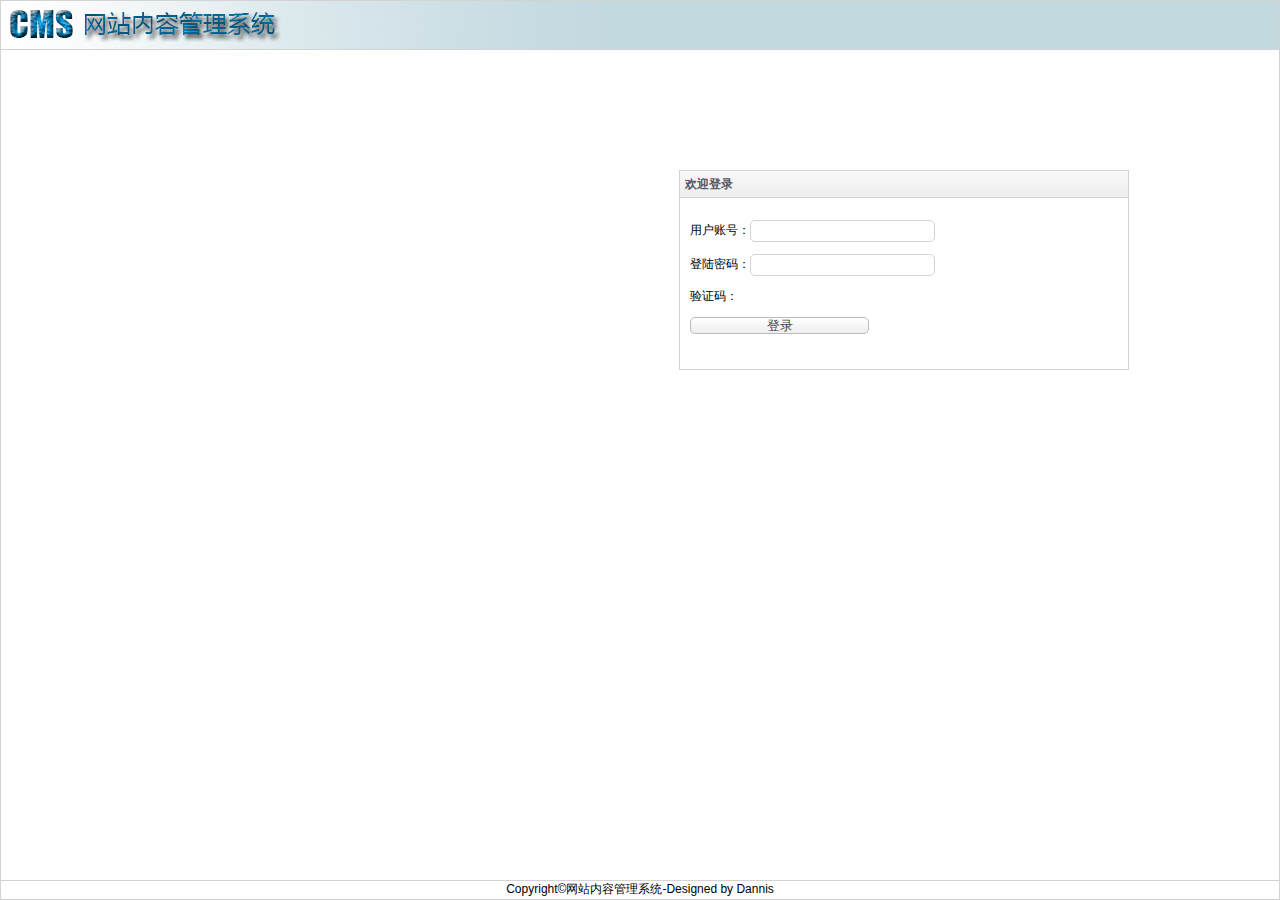
==== cms-web/web/login.html @ 66b9878b "提交代码" ====
<!DOCTYPE html>
<html>
<head>
    <title>登陆内容管理系统</title>
    <meta http-equiv="Content-Type" content="text/html; charset=UTF-8">
    <link id="easyuiTheme" rel="stylesheet" type="text/css" href="static/easyui/themes/gray/easyui.css">
    <link rel="stylesheet" type="text/css" href="static/easyui/themes/icon.css">
    <link rel="stylesheet" type="text/css" href="static/easyui/themes/color.css">
    <link rel="stylesheet" type="text/css" href="static/css/default.css">
    <link href="static/images/user_male_2.png" rel="shortcut icon">
    <script type="text/javascript" src="static/easyui/jquery.min.js"></script>
    <script type="text/javascript" src="static/easyui/jquery.easyui.min.js"></script>
    <script type="text/javascript" src="static/easyui/locale/easyui-lang-zh_CN.js"></script>
    <script type="text/javascript" src="static/js/jquery.cookie.js"></script>
    <script type="text/javascript" src="static/js/login.js"></script>
</head>
<body class="easyui-layout" scroll="no">
<noscript>
    <div style="position: absolute; z-index: 100000; height: 2046px; top: 0; left: 0;
            width: 100%; background: white; text-align: center;">
        <img src="static/images/noscript.gif" alt='抱歉，请开启脚本支持！'/>
    </div>
</noscript>

<div data-options="region:'north'" style="height:50px" class="header">
    <div class="logo"></div>
</div>

<div data-options="region:'center'">
    <div class="easyui-layout" data-options="fit:true">
        <div data-options="region:'center',border:false"></div>
        <div data-options="region:'east',border:false" style="width:600px;padding-top: 20%;">
            <div class="easyui-panel" title="欢迎登录"
                 style="width:450px;height:200px;margin: 0 auto;padding:10px;">
                <p>用户账号：<input name="username" class="easyui-textbox"></p>
                <p>登陆密码：<input name="password" class="easyui-textbox" type="password"></p>
                <p>验证码：</p>
                <p><input class="easyui-linkbutton" value="登录"></p>
            </div>
        </div>
    </div>
</div>

<div data-options="region:'south'" style="height:20px;">
    <div style="text-align: center;font-size:12px;font-family:arial,serif">
        Copyright&copy;网站内容管理系统-Designed by Dannis
    </div>
</div>
</body>
</html>
---- cms-web/web/static/easyui/themes/gray/easyui.css ----
.panel {
  overflow: hidden;
  text-align: left;
  margin: 0;
  border: 0;
  -moz-border-radius: 0 0 0 0;
  -webkit-border-radius: 0 0 0 0;
  border-radius: 0 0 0 0;
}
.panel-header,
.panel-body {
  border-width: 1px;
  border-style: solid;
}
.panel-header {
  padding: 5px;
  position: relative;
}
.panel-title {
  background: url('images/blank.gif') no-repeat;
}
.panel-header-noborder {
  border-width: 0 0 1px 0;
}
.panel-body {
  overflow: auto;
  border-top-width: 0;
  padding: 0;
}
.panel-body-noheader {
  border-top-width: 1px;
}
.panel-body-noborder {
  border-width: 0px;
}
.panel-body-nobottom {
  border-bottom-width: 0;
}
.panel-with-icon {
  padding-left: 18px;
}
.panel-icon,
.panel-tool {
  position: absolute;
  top: 50%;
  margin-top: -8px;
  height: 16px;
  overflow: hidden;
}
.panel-icon {
  left: 5px;
  width: 16px;
}
.panel-tool {
  right: 5px;
  width: auto;
}
.panel-tool a {
  display: inline-block;
  width: 16px;
  height: 16px;
  opacity: 0.6;
  filter: alpha(opacity=60);
  margin: 0 0 0 2px;
  vertical-align: top;
}
.panel-tool a:hover {
  opacity: 1;
  filter: alpha(opacity=100);
  background-color: #e2e2e2;
  -moz-border-radius: 3px 3px 3px 3px;
  -webkit-border-radius: 3px 3px 3px 3px;
  border-radius: 3px 3px 3px 3px;
}
.panel-loading {
  padding: 11px 0px 10px 30px;
}
.panel-noscroll {
  overflow: hidden;
}
.panel-fit,
.panel-fit body {
  height: 100%;
  margin: 0;
  padding: 0;
  border: 0;
  overflow: hidden;
}
.panel-loading {
  background: url('images/loading.gif') no-repeat 10px 10px;
}
.panel-tool-close {
  background: url('images/panel_tools.png') no-repeat -16px 0px;
}
.panel-tool-min {
  background: url('images/panel_tools.png') no-repeat 0px 0px;
}
.panel-tool-max {
  background: url('images/panel_tools.png') no-repeat 0px -16px;
}
.panel-tool-restore {
  background: url('images/panel_tools.png') no-repeat -16px -16px;
}
.panel-tool-collapse {
  background: url('images/panel_tools.png') no-repeat -32px 0;
}
.panel-tool-expand {
  background: url('images/panel_tools.png') no-repeat -32px -16px;
}
.panel-header,
.panel-body {
  border-color: #D3D3D3;
}
.panel-header {
  background-color: #f3f3f3;
  background: -webkit-linear-gradient(top,#F8F8F8 0,#eeeeee 100%);
  background: -moz-linear-gradient(top,#F8F8F8 0,#eeeeee 100%);
  background: -o-linear-gradient(top,#F8F8F8 0,#eeeeee 100%);
  background: linear-gradient(to bottom,#F8F8F8 0,#eeeeee 100%);
  background-repeat: repeat-x;
  filter: progid:DXImageTransform.Microsoft.gradient(startColorstr=#F8F8F8,endColorstr=#eeeeee,GradientType=0);
}
.panel-body {
  background-color: #ffffff;
  color: #000000;
  font-size: 12px;
}
.panel-title {
  font-size: 12px;
  font-weight: bold;
  color: #575765;
  height: 16px;
  line-height: 16px;
}
.panel-footer {
  border: 1px solid #D3D3D3;
  overflow: hidden;
  background: #fafafa;
}
.panel-footer-noborder {
  border-width: 1px 0 0 0;
}
.accordion {
  overflow: hidden;
  border-width: 1px;
  border-style: solid;
}
.accordion .accordion-header {
  border-width: 0 0 1px;
  cursor: pointer;
}
.accordion .accordion-body {
  border-width: 0 0 1px;
}
.accordion-noborder {
  border-width: 0;
}
.accordion-noborder .accordion-header {
  border-width: 0 0 1px;
}
.accordion-noborder .accordion-body {
  border-width: 0 0 1px;
}
.accordion-collapse {
  background: url('images/accordion_arrows.png') no-repeat 0 0;
}
.accordion-expand {
  background: url('images/accordion_arrows.png') no-repeat -16px 0;
}
.accordion {
  background: #ffffff;
  border-color: #D3D3D3;
}
.accordion .accordion-header {
  background: #f3f3f3;
  filter: none;
}
.accordion .accordion-header-selected {
  background: #0092DC;
}
.accordion .accordion-header-selected .panel-title {
  color: #fff;
}
.window {
  overflow: hidden;
  padding: 5px;
  border-width: 1px;
  border-style: solid;
}
.window .window-header {
  background: transparent;
  padding: 0px 0px 6px 0px;
}
.window .window-body {
  border-width: 1px;
  border-style: solid;
  border-top-width: 0px;
}
.window .window-body-noheader {
  border-top-width: 1px;
}
.window .panel-body-nobottom {
  border-bottom-width: 0;
}
.window .window-header .panel-icon,
.window .window-header .panel-tool {
  top: 50%;
  margin-top: -11px;
}
.window .window-header .panel-icon {
  left: 1px;
}
.window .window-header .panel-tool {
  right: 1px;
}
.window .window-header .panel-with-icon {
  padding-left: 18px;
}
.window-proxy {
  position: absolute;
  overflow: hidden;
}
.window-proxy-mask {
  position: absolute;
  filter: alpha(opacity=5);
  opacity: 0.05;
}
.window-mask {
  position: absolute;
  left: 0;
  top: 0;
  width: 100%;
  height: 100%;
  filter: alpha(opacity=40);
  opacity: 0.40;
  font-size: 1px;
  overflow: hidden;
}
.window,
.window-shadow {
  position: absolute;
  -moz-border-radius: 5px 5px 5px 5px;
  -webkit-border-radius: 5px 5px 5px 5px;
  border-radius: 5px 5px 5px 5px;
}
.window-shadow {
  background: #ccc;
  -moz-box-shadow: 2px 2px 3px #cccccc;
  -webkit-box-shadow: 2px 2px 3px #cccccc;
  box-shadow: 2px 2px 3px #cccccc;
  filter: progid:DXImageTransform.Microsoft.Blur(pixelRadius=2,MakeShadow=false,ShadowOpacity=0.2);
}
.window,
.window .window-body {
  border-color: #D3D3D3;
}
.window {
  background-color: #f3f3f3;
  background: -webkit-linear-gradient(top,#F8F8F8 0,#eeeeee 20%);
  background: -moz-linear-gradient(top,#F8F8F8 0,#eeeeee 20%);
  background: -o-linear-gradient(top,#F8F8F8 0,#eeeeee 20%);
  background: linear-gradient(to bottom,#F8F8F8 0,#eeeeee 20%);
  background-repeat: repeat-x;
  filter: progid:DXImageTransform.Microsoft.gradient(startColorstr=#F8F8F8,endColorstr=#eeeeee,GradientType=0);
}
.window-proxy {
  border: 1px dashed #D3D3D3;
}
.window-proxy-mask,
.window-mask {
  background: #ccc;
}
.window .panel-footer {
  border: 1px solid #D3D3D3;
  position: relative;
  top: -1px;
}
.dialog-content {
  overflow: auto;
}
.dialog-toolbar {
  padding: 2px 5px;
}
.dialog-tool-separator {
  float: left;
  height: 24px;
  border-left: 1px solid #ccc;
  border-right: 1px solid #fff;
  margin: 2px 1px;
}
.dialog-button {
  padding: 5px;
  text-align: right;
}
.dialog-button .l-btn {
  margin-left: 5px;
}
.dialog-toolbar,
.dialog-button {
  background: #fafafa;
  border-width: 1px;
  border-style: solid;
}
.dialog-toolbar {
  border-color: #D3D3D3 #D3D3D3 #ddd #D3D3D3;
}
.dialog-button {
  border-color: #ddd #D3D3D3 #D3D3D3 #D3D3D3;
}
.l-btn {
  text-decoration: none;
  display: inline-block;
  overflow: hidden;
  margin: 0;
  padding: 0;
  cursor: pointer;
  outline: none;
  text-align: center;
  vertical-align: middle;
  line-height: normal;
}
.l-btn-plain {
  border-width: 0;
  padding: 1px;
}
.l-btn-left {
  display: inline-block;
  position: relative;
  overflow: hidden;
  margin: 0;
  padding: 0;
  vertical-align: top;
}
.l-btn-text {
  display: inline-block;
  vertical-align: top;
  width: auto;
  line-height: 24px;
  font-size: 12px;
  padding: 0;
  margin: 0 4px;
}
.l-btn-icon {
  display: inline-block;
  width: 16px;
  height: 16px;
  line-height: 16px;
  position: absolute;
  top: 50%;
  margin-top: -8px;
  font-size: 1px;
}
.l-btn span span .l-btn-empty {
  display: inline-block;
  margin: 0;
  width: 16px;
  height: 24px;
  font-size: 1px;
  vertical-align: top;
}
.l-btn span .l-btn-icon-left {
  padding: 0 0 0 20px;
  background-position: left center;
}
.l-btn span .l-btn-icon-right {
  padding: 0 20px 0 0;
  background-position: right center;
}
.l-btn-icon-left .l-btn-text {
  margin: 0 4px 0 24px;
}
.l-btn-icon-left .l-btn-icon {
  left: 4px;
}
.l-btn-icon-right .l-btn-text {
  margin: 0 24px 0 4px;
}
.l-btn-icon-right .l-btn-icon {
  right: 4px;
}
.l-btn-icon-top .l-btn-text {
  margin: 20px 4px 0 4px;
}
.l-btn-icon-top .l-btn-icon {
  top: 4px;
  left: 50%;
  margin: 0 0 0 -8px;
}
.l-btn-icon-bottom .l-btn-text {
  margin: 0 4px 20px 4px;
}
.l-btn-icon-bottom .l-btn-icon {
  top: auto;
  bottom: 4px;
  left: 50%;
  margin: 0 0 0 -8px;
}
.l-btn-left .l-btn-empty {
  margin: 0 4px;
  width: 16px;
}
.l-btn-plain:hover {
  padding: 0;
}
.l-btn-focus {
  outline: #0000FF dotted thin;
}
.l-btn-large .l-btn-text {
  line-height: 40px;
}
.l-btn-large .l-btn-icon {
  width: 32px;
  height: 32px;
  line-height: 32px;
  margin-top: -16px;
}
.l-btn-large .l-btn-icon-left .l-btn-text {
  margin-left: 40px;
}
.l-btn-large .l-btn-icon-right .l-btn-text {
  margin-right: 40px;
}
.l-btn-large .l-btn-icon-top .l-btn-text {
  margin-top: 36px;
  line-height: 24px;
  min-width: 32px;
}
.l-btn-large .l-btn-icon-top .l-btn-icon {
  margin: 0 0 0 -16px;
}
.l-btn-large .l-btn-icon-bottom .l-btn-text {
  margin-bottom: 36px;
  line-height: 24px;
  min-width: 32px;
}
.l-btn-large .l-btn-icon-bottom .l-btn-icon {
  margin: 0 0 0 -16px;
}
.l-btn-large .l-btn-left .l-btn-empty {
  margin: 0 4px;
  width: 32px;
}
.l-btn {
  color: #444;
  background: #fafafa;
  background-repeat: repeat-x;
  border: 1px solid #bbb;
  background: -webkit-linear-gradient(top,#ffffff 0,#eeeeee 100%);
  background: -moz-linear-gradient(top,#ffffff 0,#eeeeee 100%);
  background: -o-linear-gradient(top,#ffffff 0,#eeeeee 100%);
  background: linear-gradient(to bottom,#ffffff 0,#eeeeee 100%);
  background-repeat: repeat-x;
  filter: progid:DXImageTransform.Microsoft.gradient(startColorstr=#ffffff,endColorstr=#eeeeee,GradientType=0);
  -moz-border-radius: 5px 5px 5px 5px;
  -webkit-border-radius: 5px 5px 5px 5px;
  border-radius: 5px 5px 5px 5px;
}
.l-btn:hover {
  background: #e2e2e2;
  color: #000000;
  border: 1px solid #ccc;
  filter: none;
}
.l-btn-plain {
  background: transparent;
  border-width: 0;
  filter: none;
}
.l-btn-outline {
  border-width: 1px;
  border-color: #ccc;
  padding: 0;
}
.l-btn-plain:hover {
  background: #e2e2e2;
  color: #000000;
  border: 1px solid #ccc;
  -moz-border-radius: 5px 5px 5px 5px;
  -webkit-border-radius: 5px 5px 5px 5px;
  border-radius: 5px 5px 5px 5px;
}
.l-btn-disabled,
.l-btn-disabled:hover {
  opacity: 0.5;
  cursor: default;
  background: #fafafa;
  color: #444;
  background: -webkit-linear-gradient(top,#ffffff 0,#eeeeee 100%);
  background: -moz-linear-gradient(top,#ffffff 0,#eeeeee 100%);
  background: -o-linear-gradient(top,#ffffff 0,#eeeeee 100%);
  background: linear-gradient(to bottom,#ffffff 0,#eeeeee 100%);
  background-repeat: repeat-x;
  filter: progid:DXImageTransform.Microsoft.gradient(startColorstr=#ffffff,endColorstr=#eeeeee,GradientType=0);
}
.l-btn-disabled .l-btn-text,
.l-btn-disabled .l-btn-icon {
  filter: alpha(opacity=50);
}
.l-btn-plain-disabled,
.l-btn-plain-disabled:hover {
  background: transparent;
  filter: alpha(opacity=50);
}
.l-btn-selected,
.l-btn-selected:hover {
  background: #ddd;
  filter: none;
}
.l-btn-plain-selected,
.l-btn-plain-selected:hover {
  background: #ddd;
}
.textbox {
  position: relative;
  border: 1px solid #D3D3D3;
  background-color: #fff;
  vertical-align: middle;
  display: inline-block;
  overflow: hidden;
  white-space: nowrap;
  margin: 0;
  padding: 0;
  -moz-border-radius: 5px 5px 5px 5px;
  -webkit-border-radius: 5px 5px 5px 5px;
  border-radius: 5px 5px 5px 5px;
}
.textbox .textbox-text {
  font-size: 12px;
  border: 0;
  margin: 0;
  padding: 4px;
  white-space: normal;
  vertical-align: top;
  outline-style: none;
  resize: none;
  -moz-border-radius: 5px 5px 5px 5px;
  -webkit-border-radius: 5px 5px 5px 5px;
  border-radius: 5px 5px 5px 5px;
}
.textbox .textbox-prompt {
  font-size: 12px;
  color: #aaa;
}
.textbox .textbox-button,
.textbox .textbox-button:hover {
  position: absolute;
  top: 0;
  padding: 0;
  vertical-align: top;
  -moz-border-radius: 0 0 0 0;
  -webkit-border-radius: 0 0 0 0;
  border-radius: 0 0 0 0;
}
.textbox-button-right,
.textbox-button-right:hover {
  border-width: 0 0 0 1px;
}
.textbox-button-left,
.textbox-button-left:hover {
  border-width: 0 1px 0 0;
}
.textbox-addon {
  position: absolute;
  top: 0;
}
.textbox-icon {
  display: inline-block;
  width: 18px;
  height: 20px;
  overflow: hidden;
  vertical-align: top;
  background-position: center center;
  cursor: pointer;
  opacity: 0.6;
  filter: alpha(opacity=60);
  text-decoration: none;
  outline-style: none;
}
.textbox-icon-disabled,
.textbox-icon-readonly {
  cursor: default;
}
.textbox-icon:hover {
  opacity: 1.0;
  filter: alpha(opacity=100);
}
.textbox-icon-disabled:hover {
  opacity: 0.6;
  filter: alpha(opacity=60);
}
.textbox-focused {
  -moz-box-shadow: 0 0 3px 0 #D3D3D3;
  -webkit-box-shadow: 0 0 3px 0 #D3D3D3;
  box-shadow: 0 0 3px 0 #D3D3D3;
}
.textbox-invalid {
  border-color: #ffa8a8;
  background-color: #fff3f3;
}
.filebox .textbox-value {
  vertical-align: top;
  position: absolute;
  top: 0;
  left: -5000px;
}
.filebox-label {
  display: inline-block;
  position: absolute;
  width: 100%;
  height: 100%;
  cursor: pointer;
  left: 0;
  top: 0;
  z-index: 10;
}
.l-btn-disabled .filebox-label {
  cursor: default;
}
.combo {
  display: inline-block;
  white-space: nowrap;
  margin: 0;
  padding: 0;
  border-width: 1px;
  border-style: solid;
  overflow: hidden;
  vertical-align: middle;
}
.combo .combo-text {
  font-size: 12px;
  border: 0px;
  margin: 0;
  padding: 0px 2px;
  vertical-align: baseline;
}
.combo-arrow {
  width: 18px;
  height: 20px;
  overflow: hidden;
  display: inline-block;
  vertical-align: top;
  cursor: pointer;
  opacity: 0.6;
  filter: alpha(opacity=60);
}
.combo-arrow-hover {
  opacity: 1.0;
  filter: alpha(opacity=100);
}
.combo-panel {
  overflow: auto;
}
.combo-arrow {
  background: url('images/combo_arrow.png') no-repeat center center;
}
.combo-panel {
  background-color: #ffffff;
}
.combo {
  border-color: #D3D3D3;
  background-color: #fff;
}
.combo-arrow {
  background-color: #f3f3f3;
}
.combo-arrow-hover {
  background-color: #e2e2e2;
}
.combo-arrow:hover {
  background-color: #e2e2e2;
}
.combo .textbox-icon-disabled:hover {
  cursor: default;
}
.textbox-invalid {
  border-color: #ffa8a8;
  background-color: #fff3f3;
}
.combobox-item,
.combobox-group {
  font-size: 12px;
  padding: 3px;
  padding-right: 0px;
}
.combobox-item-disabled {
  opacity: 0.5;
  filter: alpha(opacity=50);
}
.combobox-gitem {
  padding-left: 10px;
}
.combobox-group {
  font-weight: bold;
}
.combobox-item-hover {
  background-color: #e2e2e2;
  color: #000000;
}
.combobox-item-selected {
  background-color: #0092DC;
  color: #fff;
}
.layout {
  position: relative;
  overflow: hidden;
  margin: 0;
  padding: 0;
  z-index: 0;
}
.layout-panel {
  position: absolute;
  overflow: hidden;
}
.layout-panel-east,
.layout-panel-west {
  z-index: 2;
}
.layout-panel-north,
.layout-panel-south {
  z-index: 3;
}
.layout-expand {
  position: absolute;
  padding: 0px;
  font-size: 1px;
  cursor: pointer;
  z-index: 1;
}
.layout-expand .panel-header,
.layout-expand .panel-body {
  background: transparent;
  filter: none;
  overflow: hidden;
}
.layout-expand .panel-header {
  border-bottom-width: 0px;
}
.layout-split-proxy-h,
.layout-split-proxy-v {
  position: absolute;
  font-size: 1px;
  display: none;
  z-index: 5;
}
.layout-split-proxy-h {
  width: 5px;
  cursor: e-resize;
}
.layout-split-proxy-v {
  height: 5px;
  cursor: n-resize;
}
.layout-mask {
  position: absolute;
  background: #fafafa;
  filter: alpha(opacity=10);
  opacity: 0.10;
  z-index: 4;
}
.layout-button-up {
  background: url('images/layout_arrows.png') no-repeat -16px -16px;
}
.layout-button-down {
  background: url('images/layout_arrows.png') no-repeat -16px 0;
}
.layout-button-left {
  background: url('images/layout_arrows.png') no-repeat 0 0;
}
.layout-button-right {
  background: url('images/layout_arrows.png') no-repeat 0 -16px;
}
.layout-split-proxy-h,
.layout-split-proxy-v {
  background-color: #bfbfbf;
}
.layout-split-north {
  border-bottom: 5px solid #efefef;
}
.layout-split-south {
  border-top: 5px solid #efefef;
}
.layout-split-east {
  border-left: 5px solid #efefef;
}
.layout-split-west {
  border-right: 5px solid #efefef;
}
.layout-expand {
  background-color: #f3f3f3;
}
.layout-expand-over {
  background-color: #f3f3f3;
}
.tabs-container {
  overflow: hidden;
}
.tabs-header {
  border-width: 1px;
  border-style: solid;
  border-bottom-width: 0;
  position: relative;
  padding: 0;
  padding-top: 2px;
  overflow: hidden;
}
.tabs-scroller-left,
.tabs-scroller-right {
  position: absolute;
  top: auto;
  bottom: 0;
  width: 18px;
  font-size: 1px;
  display: none;
  cursor: pointer;
  border-width: 1px;
  border-style: solid;
}
.tabs-scroller-left {
  left: 0;
}
.tabs-scroller-right {
  right: 0;
}
.tabs-tool {
  position: absolute;
  bottom: 0;
  padding: 1px;
  overflow: hidden;
  border-width: 1px;
  border-style: solid;
}
.tabs-header-plain .tabs-tool {
  padding: 0 1px;
}
.tabs-wrap {
  position: relative;
  left: 0;
  overflow: hidden;
  width: 100%;
  margin: 0;
  padding: 0;
}
.tabs-scrolling {
  margin-left: 18px;
  margin-right: 18px;
}
.tabs-disabled {
  opacity: 0.3;
  filter: alpha(opacity=30);
}
.tabs {
  list-style-type: none;
  height: 26px;
  margin: 0px;
  padding: 0px;
  padding-left: 4px;
  width: 50000px;
  border-style: solid;
  border-width: 0 0 1px 0;
}
.tabs li {
  float: left;
  display: inline-block;
  margin: 0 4px -1px 0;
  padding: 0;
  position: relative;
  border: 0;
}
.tabs li a.tabs-inner {
  display: inline-block;
  text-decoration: none;
  margin: 0;
  padding: 0 10px;
  height: 25px;
  line-height: 25px;
  text-align: center;
  white-space: nowrap;
  border-width: 1px;
  border-style: solid;
  -moz-border-radius: 5px 5px 0 0;
  -webkit-border-radius: 5px 5px 0 0;
  border-radius: 5px 5px 0 0;
}
.tabs li.tabs-selected a.tabs-inner {
  font-weight: bold;
  outline: none;
}
.tabs li.tabs-selected a:hover.tabs-inner {
  cursor: default;
  pointer: default;
}
.tabs li a.tabs-close,
.tabs-p-tool {
  position: absolute;
  font-size: 1px;
  display: block;
  height: 12px;
  padding: 0;
  top: 50%;
  margin-top: -6px;
  overflow: hidden;
}
.tabs li a.tabs-close {
  width: 12px;
  right: 5px;
  opacity: 0.6;
  filter: alpha(opacity=60);
}
.tabs-p-tool {
  right: 16px;
}
.tabs-p-tool a {
  display: inline-block;
  font-size: 1px;
  width: 12px;
  height: 12px;
  margin: 0;
  opacity: 0.6;
  filter: alpha(opacity=60);
}
.tabs li a:hover.tabs-close,
.tabs-p-tool a:hover {
  opacity: 1;
  filter: alpha(opacity=100);
  cursor: hand;
  cursor: pointer;
}
.tabs-with-icon {
  padding-left: 18px;
}
.tabs-icon {
  position: absolute;
  width: 16px;
  height: 16px;
  left: 10px;
  top: 50%;
  margin-top: -8px;
}
.tabs-title {
  font-size: 12px;
}
.tabs-closable {
  padding-right: 8px;
}
.tabs-panels {
  margin: 0px;
  padding: 0px;
  border-width: 1px;
  border-style: solid;
  border-top-width: 0;
  overflow: hidden;
}
.tabs-header-bottom {
  border-width: 0 1px 1px 1px;
  padding: 0 0 2px 0;
}
.tabs-header-bottom .tabs {
  border-width: 1px 0 0 0;
}
.tabs-header-bottom .tabs li {
  margin: -1px 4px 0 0;
}
.tabs-header-bottom .tabs li a.tabs-inner {
  -moz-border-radius: 0 0 5px 5px;
  -webkit-border-radius: 0 0 5px 5px;
  border-radius: 0 0 5px 5px;
}
.tabs-header-bottom .tabs-tool {
  top: 0;
}
.tabs-header-bottom .tabs-scroller-left,
.tabs-header-bottom .tabs-scroller-right {
  top: 0;
  bottom: auto;
}
.tabs-panels-top {
  border-width: 1px 1px 0 1px;
}
.tabs-header-left {
  float: left;
  border-width: 1px 0 1px 1px;
  padding: 0;
}
.tabs-header-right {
  float: right;
  border-width: 1px 1px 1px 0;
  padding: 0;
}
.tabs-header-left .tabs-wrap,
.tabs-header-right .tabs-wrap {
  height: 100%;
}
.tabs-header-left .tabs {
  height: 100%;
  padding: 4px 0 0 2px;
  border-width: 0 1px 0 0;
}
.tabs-header-right .tabs {
  height: 100%;
  padding: 4px 2px 0 0;
  border-width: 0 0 0 1px;
}
.tabs-header-left .tabs li,
.tabs-header-right .tabs li {
  display: block;
  width: 100%;
  position: relative;
}
.tabs-header-left .tabs li {
  left: auto;
  right: 0;
  margin: 0 -1px 4px 0;
  float: right;
}
.tabs-header-right .tabs li {
  left: 0;
  right: auto;
  margin: 0 0 4px -1px;
  float: left;
}
.tabs-justified li a.tabs-inner {
  padding-left: 0;
  padding-right: 0;
}
.tabs-header-left .tabs li a.tabs-inner {
  display: block;
  text-align: left;
  padding-left: 10px;
  padding-right: 10px;
  -moz-border-radius: 5px 0 0 5px;
  -webkit-border-radius: 5px 0 0 5px;
  border-radius: 5px 0 0 5px;
}
.tabs-header-right .tabs li a.tabs-inner {
  display: block;
  text-align: left;
  padding-left: 10px;
  padding-right: 10px;
  -moz-border-radius: 0 5px 5px 0;
  -webkit-border-radius: 0 5px 5px 0;
  border-radius: 0 5px 5px 0;
}
.tabs-panels-right {
  float: right;
  border-width: 1px 1px 1px 0;
}
.tabs-panels-left {
  float: left;
  border-width: 1px 0 1px 1px;
}
.tabs-header-noborder,
.tabs-panels-noborder {
  border: 0px;
}
.tabs-header-plain {
  border: 0px;
  background: transparent;
}
.tabs-pill {
  padding-bottom: 3px;
}
.tabs-header-bottom .tabs-pill {
  padding-top: 3px;
  padding-bottom: 0;
}
.tabs-header-left .tabs-pill {
  padding-right: 3px;
}
.tabs-header-right .tabs-pill {
  padding-left: 3px;
}
.tabs-header .tabs-pill li a.tabs-inner {
  -moz-border-radius: 5px 5px 5px 5px;
  -webkit-border-radius: 5px 5px 5px 5px;
  border-radius: 5px 5px 5px 5px;
}
.tabs-header-narrow,
.tabs-header-narrow .tabs-narrow {
  padding: 0;
}
.tabs-narrow li,
.tabs-header-bottom .tabs-narrow li {
  margin-left: 0;
  margin-right: -1px;
}
.tabs-narrow li.tabs-last,
.tabs-header-bottom .tabs-narrow li.tabs-last {
  margin-right: 0;
}
.tabs-header-left .tabs-narrow,
.tabs-header-right .tabs-narrow {
  padding-top: 0;
}
.tabs-header-left .tabs-narrow li {
  margin-bottom: -1px;
  margin-right: -1px;
}
.tabs-header-left .tabs-narrow li.tabs-last,
.tabs-header-right .tabs-narrow li.tabs-last {
  margin-bottom: 0;
}
.tabs-header-right .tabs-narrow li {
  margin-bottom: -1px;
  margin-left: -1px;
}
.tabs-scroller-left {
  background: #f3f3f3 url('images/tabs_icons.png') no-repeat 1px center;
}
.tabs-scroller-right {
  background: #f3f3f3 url('images/tabs_icons.png') no-repeat -15px center;
}
.tabs li a.tabs-close {
  background: url('images/tabs_icons.png') no-repeat -34px center;
}
.tabs li a.tabs-inner:hover {
  background: #e2e2e2;
  color: #000000;
  filter: none;
}
.tabs li.tabs-selected a.tabs-inner {
  background-color: #ffffff;
  color: #575765;
  background: -webkit-linear-gradient(top,#F8F8F8 0,#ffffff 100%);
  background: -moz-linear-gradient(top,#F8F8F8 0,#ffffff 100%);
  background: -o-linear-gradient(top,#F8F8F8 0,#ffffff 100%);
  background: linear-gradient(to bottom,#F8F8F8 0,#ffffff 100%);
  background-repeat: repeat-x;
  filter: progid:DXImageTransform.Microsoft.gradient(startColorstr=#F8F8F8,endColorstr=#ffffff,GradientType=0);
}
.tabs-header-bottom .tabs li.tabs-selected a.tabs-inner {
  background: -webkit-linear-gradient(top,#ffffff 0,#F8F8F8 100%);
  background: -moz-linear-gradient(top,#ffffff 0,#F8F8F8 100%);
  background: -o-linear-gradient(top,#ffffff 0,#F8F8F8 100%);
  background: linear-gradient(to bottom,#ffffff 0,#F8F8F8 100%);
  background-repeat: repeat-x;
  filter: progid:DXImageTransform.Microsoft.gradient(startColorstr=#ffffff,endColorstr=#F8F8F8,GradientType=0);
}
.tabs-header-left .tabs li.tabs-selected a.tabs-inner {
  background: -webkit-linear-gradient(left,#F8F8F8 0,#ffffff 100%);
  background: -moz-linear-gradient(left,#F8F8F8 0,#ffffff 100%);
  background: -o-linear-gradient(left,#F8F8F8 0,#ffffff 100%);
  background: linear-gradient(to right,#F8F8F8 0,#ffffff 100%);
  background-repeat: repeat-y;
  filter: progid:DXImageTransform.Microsoft.gradient(startColorstr=#F8F8F8,endColorstr=#ffffff,GradientType=1);
}
.tabs-header-right .tabs li.tabs-selected a.tabs-inner {
  background: -webkit-linear-gradient(left,#ffffff 0,#F8F8F8 100%);
  background: -moz-linear-gradient(left,#ffffff 0,#F8F8F8 100%);
  background: -o-linear-gradient(left,#ffffff 0,#F8F8F8 100%);
  background: linear-gradient(to right,#ffffff 0,#F8F8F8 100%);
  background-repeat: repeat-y;
  filter: progid:DXImageTransform.Microsoft.gradient(startColorstr=#ffffff,endColorstr=#F8F8F8,GradientType=1);
}
.tabs li a.tabs-inner {
  color: #575765;
  background-color: #f3f3f3;
  background: -webkit-linear-gradient(top,#F8F8F8 0,#eeeeee 100%);
  background: -moz-linear-gradient(top,#F8F8F8 0,#eeeeee 100%);
  background: -o-linear-gradient(top,#F8F8F8 0,#eeeeee 100%);
  background: linear-gradient(to bottom,#F8F8F8 0,#eeeeee 100%);
  background-repeat: repeat-x;
  filter: progid:DXImageTransform.Microsoft.gradient(startColorstr=#F8F8F8,endColorstr=#eeeeee,GradientType=0);
}
.tabs-header,
.tabs-tool {
  background-color: #f3f3f3;
}
.tabs-header-plain {
  background: transparent;
}
.tabs-header,
.tabs-scroller-left,
.tabs-scroller-right,
.tabs-tool,
.tabs,
.tabs-panels,
.tabs li a.tabs-inner,
.tabs li.tabs-selected a.tabs-inner,
.tabs-header-bottom .tabs li.tabs-selected a.tabs-inner,
.tabs-header-left .tabs li.tabs-selected a.tabs-inner,
.tabs-header-right .tabs li.tabs-selected a.tabs-inner {
  border-color: #D3D3D3;
}
.tabs-p-tool a:hover,
.tabs li a:hover.tabs-close,
.tabs-scroller-over {
  background-color: #e2e2e2;
}
.tabs li.tabs-selected a.tabs-inner {
  border-bottom: 1px solid #ffffff;
}
.tabs-header-bottom .tabs li.tabs-selected a.tabs-inner {
  border-top: 1px solid #ffffff;
}
.tabs-header-left .tabs li.tabs-selected a.tabs-inner {
  border-right: 1px solid #ffffff;
}
.tabs-header-right .tabs li.tabs-selected a.tabs-inner {
  border-left: 1px solid #ffffff;
}
.tabs-header .tabs-pill li.tabs-selected a.tabs-inner {
  background: #0092DC;
  color: #fff;
  filter: none;
  border-color: #D3D3D3;
}
.datagrid .panel-body {
  overflow: hidden;
  position: relative;
}
.datagrid-view {
  position: relative;
  overflow: hidden;
}
.datagrid-view1,
.datagrid-view2 {
  position: absolute;
  overflow: hidden;
  top: 0;
}
.datagrid-view1 {
  left: 0;
}
.datagrid-view2 {
  right: 0;
}
.datagrid-mask {
  position: absolute;
  left: 0;
  top: 0;
  width: 100%;
  height: 100%;
  opacity: 0.3;
  filter: alpha(opacity=30);
  display: none;
}
.datagrid-mask-msg {
  position: absolute;
  top: 50%;
  margin-top: -20px;
  padding: 10px 5px 10px 30px;
  width: auto;
  height: 16px;
  border-width: 2px;
  border-style: solid;
  display: none;
}
.datagrid-sort-icon {
  padding: 0;
}
.datagrid-toolbar {
  height: auto;
  padding: 1px 2px;
  border-width: 0 0 1px 0;
  border-style: solid;
}
.datagrid-btn-separator {
  float: left;
  height: 24px;
  border-left: 1px solid #ccc;
  border-right: 1px solid #fff;
  margin: 2px 1px;
}
.datagrid .datagrid-pager {
  display: block;
  margin: 0;
  border-width: 1px 0 0 0;
  border-style: solid;
}
.datagrid .datagrid-pager-top {
  border-width: 0 0 1px 0;
}
.datagrid-header {
  overflow: hidden;
  cursor: default;
  border-width: 0 0 1px 0;
  border-style: solid;
}
.datagrid-header-inner {
  float: left;
  width: 10000px;
}
.datagrid-header-row,
.datagrid-row {
  height: 25px;
}
.datagrid-header td,
.datagrid-body td,
.datagrid-footer td {
  border-width: 0 1px 1px 0;
  border-style: dotted;
  margin: 0;
  padding: 0;
}
.datagrid-cell,
.datagrid-cell-group,
.datagrid-header-rownumber,
.datagrid-cell-rownumber {
  margin: 0;
  padding: 0 4px;
  white-space: nowrap;
  word-wrap: normal;
  overflow: hidden;
  height: 18px;
  line-height: 18px;
  font-size: 12px;
}
.datagrid-header .datagrid-cell {
  height: auto;
}
.datagrid-header .datagrid-cell span {
  font-size: 12px;
}
.datagrid-cell-group {
  text-align: center;
}
.datagrid-header-rownumber,
.datagrid-cell-rownumber {
  width: 25px;
  text-align: center;
  margin: 0;
  padding: 0;
}
.datagrid-body {
  margin: 0;
  padding: 0;
  overflow: auto;
  zoom: 1;
}
.datagrid-view1 .datagrid-body-inner {
  padding-bottom: 20px;
}
.datagrid-view1 .datagrid-body {
  overflow: hidden;
}
.datagrid-footer {
  overflow: hidden;
}
.datagrid-footer-inner {
  border-width: 1px 0 0 0;
  border-style: solid;
  width: 10000px;
  float: left;
}
.datagrid-row-editing .datagrid-cell {
  height: auto;
}
.datagrid-header-check,
.datagrid-cell-check {
  padding: 0;
  width: 27px;
  height: 18px;
  font-size: 1px;
  text-align: center;
  overflow: hidden;
}
.datagrid-header-check input,
.datagrid-cell-check input {
  margin: 0;
  padding: 0;
  width: 15px;
  height: 18px;
}
.datagrid-resize-proxy {
  position: absolute;
  width: 1px;
  height: 10000px;
  top: 0;
  cursor: e-resize;
  display: none;
}
.datagrid-body .datagrid-editable {
  margin: 0;
  padding: 0;
}
.datagrid-body .datagrid-editable table {
  width: 100%;
  height: 100%;
}
.datagrid-body .datagrid-editable td {
  border: 0;
  margin: 0;
  padding: 0;
}
.datagrid-view .datagrid-editable-input {
  margin: 0;
  padding: 2px 4px;
  border: 1px solid #D3D3D3;
  font-size: 12px;
  outline-style: none;
  -moz-border-radius: 0 0 0 0;
  -webkit-border-radius: 0 0 0 0;
  border-radius: 0 0 0 0;
}
.datagrid-sort-desc .datagrid-sort-icon {
  padding: 0 13px 0 0;
  background: url('images/datagrid_icons.png') no-repeat -16px center;
}
.datagrid-sort-asc .datagrid-sort-icon {
  padding: 0 13px 0 0;
  background: url('images/datagrid_icons.png') no-repeat 0px center;
}
.datagrid-row-collapse {
  background: url('images/datagrid_icons.png') no-repeat -48px center;
}
.datagrid-row-expand {
  background: url('images/datagrid_icons.png') no-repeat -32px center;
}
.datagrid-mask-msg {
  background: #ffffff url('images/loading.gif') no-repeat scroll 5px center;
}
.datagrid-header,
.datagrid-td-rownumber {
  background-color: #fafafa;
  background: -webkit-linear-gradient(top,#fdfdfd 0,#f5f5f5 100%);
  background: -moz-linear-gradient(top,#fdfdfd 0,#f5f5f5 100%);
  background: -o-linear-gradient(top,#fdfdfd 0,#f5f5f5 100%);
  background: linear-gradient(to bottom,#fdfdfd 0,#f5f5f5 100%);
  background-repeat: repeat-x;
  filter: progid:DXImageTransform.Microsoft.gradient(startColorstr=#fdfdfd,endColorstr=#f5f5f5,GradientType=0);
}
.datagrid-cell-rownumber {
  color: #000000;
}
.datagrid-resize-proxy {
  background: #bfbfbf;
}
.datagrid-mask {
  background: #ccc;
}
.datagrid-mask-msg {
  border-color: #D3D3D3;
}
.datagrid-toolbar,
.datagrid-pager {
  background: #fafafa;
}
.datagrid-header,
.datagrid-toolbar,
.datagrid-pager,
.datagrid-footer-inner {
  border-color: #ddd;
}
.datagrid-header td,
.datagrid-body td,
.datagrid-footer td {
  border-color: #ccc;
}
.datagrid-htable,
.datagrid-btable,
.datagrid-ftable {
  color: #000000;
  border-collapse: separate;
}
.datagrid-row-alt {
  background: #fafafa;
}
.datagrid-row-over,
.datagrid-header td.datagrid-header-over {
  background: #e2e2e2;
  color: #000000;
  cursor: default;
}
.datagrid-row-selected {
  background: #0092DC;
  color: #fff;
}
.datagrid-row-editing .textbox,
.datagrid-row-editing .textbox-text {
  -moz-border-radius: 0 0 0 0;
  -webkit-border-radius: 0 0 0 0;
  border-radius: 0 0 0 0;
}
.propertygrid .datagrid-view1 .datagrid-body td {
  padding-bottom: 1px;
  border-width: 0 1px 0 0;
}
.propertygrid .datagrid-group {
  height: 21px;
  overflow: hidden;
  border-width: 0 0 1px 0;
  border-style: solid;
}
.propertygrid .datagrid-group span {
  font-weight: bold;
}
.propertygrid .datagrid-view1 .datagrid-body td {
  border-color: #ddd;
}
.propertygrid .datagrid-view1 .datagrid-group {
  border-color: #f3f3f3;
}
.propertygrid .datagrid-view2 .datagrid-group {
  border-color: #ddd;
}
.propertygrid .datagrid-group,
.propertygrid .datagrid-view1 .datagrid-body,
.propertygrid .datagrid-view1 .datagrid-row-over,
.propertygrid .datagrid-view1 .datagrid-row-selected {
  background: #f3f3f3;
}
.datalist .datagrid-header {
  border-width: 0;
}
.datalist .datagrid-group,
.m-list .m-list-group {
  height: 25px;
  line-height: 25px;
  font-weight: bold;
  overflow: hidden;
  background-color: #fafafa;
  border-style: solid;
  border-width: 0 0 1px 0;
  border-color: #ccc;
}
.datalist .datagrid-group-expander {
  display: none;
}
.datalist .datagrid-group-title {
  padding: 0 4px;
}
.datalist .datagrid-btable {
  width: 100%;
  table-layout: fixed;
}
.datalist .datagrid-row td {
  border-style: solid;
  border-left-color: transparent;
  border-right-color: transparent;
  border-bottom-width: 0;
}
.datalist-lines .datagrid-row td {
  border-bottom-width: 1px;
}
.datalist .datagrid-cell,
.m-list li {
  width: auto;
  height: auto;
  padding: 2px 4px;
  line-height: 18px;
  position: relative;
  white-space: nowrap;
  text-overflow: ellipsis;
  overflow: hidden;
}
.datalist-link,
.m-list li>a {
  display: block;
  position: relative;
  cursor: pointer;
  color: #000000;
  text-decoration: none;
  overflow: hidden;
  margin: -2px -4px;
  padding: 2px 4px;
  padding-right: 16px;
  line-height: 18px;
  white-space: nowrap;
  text-overflow: ellipsis;
  overflow: hidden;
}
.datalist-link::after,
.m-list li>a::after {
  position: absolute;
  display: block;
  width: 8px;
  height: 8px;
  content: '';
  right: 6px;
  top: 50%;
  margin-top: -4px;
  border-style: solid;
  border-width: 1px 1px 0 0;
  -ms-transform: rotate(45deg);
  -moz-transform: rotate(45deg);
  -webkit-transform: rotate(45deg);
  -o-transform: rotate(45deg);
  transform: rotate(45deg);
}
.m-list {
  margin: 0;
  padding: 0;
  list-style: none;
}
.m-list li {
  border-style: solid;
  border-width: 0 0 1px 0;
  border-color: #ccc;
}
.m-list li>a:hover {
  background: #e2e2e2;
  color: #000000;
}
.m-list .m-list-group {
  padding: 0 4px;
}
.pagination {
  zoom: 1;
}
.pagination table {
  float: left;
  height: 30px;
}
.pagination td {
  border: 0;
}
.pagination-btn-separator {
  float: left;
  height: 24px;
  border-left: 1px solid #ccc;
  border-right: 1px solid #fff;
  margin: 3px 1px;
}
.pagination .pagination-num {
  border-width: 1px;
  border-style: solid;
  margin: 0 2px;
  padding: 2px;
  width: 2em;
  height: auto;
}
.pagination-page-list {
  margin: 0px 6px;
  padding: 1px 2px;
  width: auto;
  height: auto;
  border-width: 1px;
  border-style: solid;
}
.pagination-info {
  float: right;
  margin: 0 6px 0 0;
  padding: 0;
  height: 30px;
  line-height: 30px;
  font-size: 12px;
}
.pagination span {
  font-size: 12px;
}
.pagination-link .l-btn-text {
  width: 24px;
  text-align: center;
  margin: 0;
}
.pagination-first {
  background: url('images/pagination_icons.png') no-repeat 0 center;
}
.pagination-prev {
  background: url('images/pagination_icons.png') no-repeat -16px center;
}
.pagination-next {
  background: url('images/pagination_icons.png') no-repeat -32px center;
}
.pagination-last {
  background: url('images/pagination_icons.png') no-repeat -48px center;
}
.pagination-load {
  background: url('images/pagination_icons.png') no-repeat -64px center;
}
.pagination-loading {
  background: url('images/loading.gif') no-repeat center center;
}
.pagination-page-list,
.pagination .pagination-num {
  border-color: #D3D3D3;
}
.calendar {
  border-width: 1px;
  border-style: solid;
  padding: 1px;
  overflow: hidden;
}
.calendar table {
  table-layout: fixed;
  border-collapse: separate;
  font-size: 12px;
  width: 100%;
  height: 100%;
}
.calendar table td,
.calendar table th {
  font-size: 12px;
}
.calendar-noborder {
  border: 0;
}
.calendar-header {
  position: relative;
  height: 22px;
}
.calendar-title {
  text-align: center;
  height: 22px;
}
.calendar-title span {
  position: relative;
  display: inline-block;
  top: 2px;
  padding: 0 3px;
  height: 18px;
  line-height: 18px;
  font-size: 12px;
  cursor: pointer;
  -moz-border-radius: 5px 5px 5px 5px;
  -webkit-border-radius: 5px 5px 5px 5px;
  border-radius: 5px 5px 5px 5px;
}
.calendar-prevmonth,
.calendar-nextmonth,
.calendar-prevyear,
.calendar-nextyear {
  position: absolute;
  top: 50%;
  margin-top: -7px;
  width: 14px;
  height: 14px;
  cursor: pointer;
  font-size: 1px;
  -moz-border-radius: 5px 5px 5px 5px;
  -webkit-border-radius: 5px 5px 5px 5px;
  border-radius: 5px 5px 5px 5px;
}
.calendar-prevmonth {
  left: 20px;
  background: url('images/calendar_arrows.png') no-repeat -18px -2px;
}
.calendar-nextmonth {
  right: 20px;
  background: url('images/calendar_arrows.png') no-repeat -34px -2px;
}
.calendar-prevyear {
  left: 3px;
  background: url('images/calendar_arrows.png') no-repeat -1px -2px;
}
.calendar-nextyear {
  right: 3px;
  background: url('images/calendar_arrows.png') no-repeat -49px -2px;
}
.calendar-body {
  position: relative;
}
.calendar-body th,
.calendar-body td {
  text-align: center;
}
.calendar-day {
  border: 0;
  padding: 1px;
  cursor: pointer;
  -moz-border-radius: 5px 5px 5px 5px;
  -webkit-border-radius: 5px 5px 5px 5px;
  border-radius: 5px 5px 5px 5px;
}
.calendar-other-month {
  opacity: 0.3;
  filter: alpha(opacity=30);
}
.calendar-disabled {
  opacity: 0.6;
  filter: alpha(opacity=60);
  cursor: default;
}
.calendar-menu {
  position: absolute;
  top: 0;
  left: 0;
  width: 180px;
  height: 150px;
  padding: 5px;
  font-size: 12px;
  display: none;
  overflow: hidden;
}
.calendar-menu-year-inner {
  text-align: center;
  padding-bottom: 5px;
}
.calendar-menu-year {
  width: 40px;
  text-align: center;
  border-width: 1px;
  border-style: solid;
  margin: 0;
  padding: 2px;
  font-weight: bold;
  font-size: 12px;
}
.calendar-menu-prev,
.calendar-menu-next {
  display: inline-block;
  width: 21px;
  height: 21px;
  vertical-align: top;
  cursor: pointer;
  -moz-border-radius: 5px 5px 5px 5px;
  -webkit-border-radius: 5px 5px 5px 5px;
  border-radius: 5px 5px 5px 5px;
}
.calendar-menu-prev {
  margin-right: 10px;
  background: url('images/calendar_arrows.png') no-repeat 2px 2px;
}
.calendar-menu-next {
  margin-left: 10px;
  background: url('images/calendar_arrows.png') no-repeat -45px 2px;
}
.calendar-menu-month {
  text-align: center;
  cursor: pointer;
  font-weight: bold;
  -moz-border-radius: 5px 5px 5px 5px;
  -webkit-border-radius: 5px 5px 5px 5px;
  border-radius: 5px 5px 5px 5px;
}
.calendar-body th,
.calendar-menu-month {
  color: #4d4d4d;
}
.calendar-day {
  color: #000000;
}
.calendar-sunday {
  color: #CC2222;
}
.calendar-saturday {
  color: #00ee00;
}
.calendar-today {
  color: #0000ff;
}
.calendar-menu-year {
  border-color: #D3D3D3;
}
.calendar {
  border-color: #D3D3D3;
}
.calendar-header {
  background: #f3f3f3;
}
.calendar-body,
.calendar-menu {
  background: #ffffff;
}
.calendar-body th {
  background: #fafafa;
  padding: 2px 0;
}
.calendar-hover,
.calendar-nav-hover,
.calendar-menu-hover {
  background-color: #e2e2e2;
  color: #000000;
}
.calendar-hover {
  border: 1px solid #ccc;
  padding: 0;
}
.calendar-selected {
  background-color: #0092DC;
  color: #fff;
  border: 1px solid #0070a9;
  padding: 0;
}
.datebox-calendar-inner {
  height: 180px;
}
.datebox-button {
  height: 18px;
  padding: 2px 5px;
  text-align: center;
}
.datebox-button a {
  font-size: 12px;
  font-weight: bold;
  text-decoration: none;
  opacity: 0.6;
  filter: alpha(opacity=60);
}
.datebox-button a:hover {
  opacity: 1.0;
  filter: alpha(opacity=100);
}
.datebox-current,
.datebox-close {
  float: left;
}
.datebox-close {
  float: right;
}
.datebox .combo-arrow {
  background-image: url('images/datebox_arrow.png');
  background-position: center center;
}
.datebox-button {
  background-color: #fafafa;
}
.datebox-button a {
  color: #444;
}
.numberbox {
  border: 1px solid #D3D3D3;
  margin: 0;
  padding: 0 2px;
  vertical-align: middle;
}
.textbox {
  padding: 0;
}
.spinner {
  display: inline-block;
  white-space: nowrap;
  margin: 0;
  padding: 0;
  border-width: 1px;
  border-style: solid;
  overflow: hidden;
  vertical-align: middle;
}
.spinner .spinner-text {
  font-size: 12px;
  border: 0px;
  margin: 0;
  padding: 0 2px;
  vertical-align: baseline;
}
.spinner-arrow {
  background-color: #f3f3f3;
  display: inline-block;
  overflow: hidden;
  vertical-align: top;
  margin: 0;
  padding: 0;
  opacity: 1.0;
  filter: alpha(opacity=100);
  width: 18px;
}
.spinner-arrow-up,
.spinner-arrow-down {
  opacity: 0.6;
  filter: alpha(opacity=60);
  display: block;
  font-size: 1px;
  width: 18px;
  height: 10px;
  width: 100%;
  height: 50%;
  color: #444;
  outline-style: none;
}
.spinner-arrow-hover {
  background-color: #e2e2e2;
  opacity: 1.0;
  filter: alpha(opacity=100);
}
.spinner-arrow-up:hover,
.spinner-arrow-down:hover {
  opacity: 1.0;
  filter: alpha(opacity=100);
  background-color: #e2e2e2;
}
.textbox-icon-disabled .spinner-arrow-up:hover,
.textbox-icon-disabled .spinner-arrow-down:hover {
  opacity: 0.6;
  filter: alpha(opacity=60);
  background-color: #f3f3f3;
  cursor: default;
}
.spinner .textbox-icon-disabled {
  opacity: 0.6;
  filter: alpha(opacity=60);
}
.spinner-arrow-up {
  background: url('images/spinner_arrows.png') no-repeat 1px center;
}
.spinner-arrow-down {
  background: url('images/spinner_arrows.png') no-repeat -15px center;
}
.spinner {
  border-color: #D3D3D3;
}
.progressbar {
  border-width: 1px;
  border-style: solid;
  -moz-border-radius: 5px 5px 5px 5px;
  -webkit-border-radius: 5px 5px 5px 5px;
  border-radius: 5px 5px 5px 5px;
  overflow: hidden;
  position: relative;
}
.progressbar-text {
  text-align: center;
  position: absolute;
}
.progressbar-value {
  position: relative;
  overflow: hidden;
  width: 0;
  -moz-border-radius: 5px 0 0 5px;
  -webkit-border-radius: 5px 0 0 5px;
  border-radius: 5px 0 0 5px;
}
.progressbar {
  border-color: #D3D3D3;
}
.progressbar-text {
  color: #000000;
  font-size: 12px;
}
.progressbar-value .progressbar-text {
  background-color: #0092DC;
  color: #fff;
}
.searchbox {
  display: inline-block;
  white-space: nowrap;
  margin: 0;
  padding: 0;
  border-width: 1px;
  border-style: solid;
  overflow: hidden;
  vertical-align: middle;
}
.searchbox .searchbox-text {
  font-size: 12px;
  border: 0;
  margin: 0;
  padding: 0 2px;
  vertical-align: top;
}
.searchbox .searchbox-prompt {
  font-size: 12px;
  color: #ccc;
}
.searchbox-button {
  width: 18px;
  height: 20px;
  overflow: hidden;
  display: inline-block;
  vertical-align: top;
  cursor: pointer;
  opacity: 0.6;
  filter: alpha(opacity=60);
}
.searchbox-button-hover {
  opacity: 1.0;
  filter: alpha(opacity=100);
}
.searchbox .l-btn-plain {
  border: 0;
  padding: 0;
  vertical-align: top;
  opacity: 0.6;
  filter: alpha(opacity=60);
  -moz-border-radius: 0 0 0 0;
  -webkit-border-radius: 0 0 0 0;
  border-radius: 0 0 0 0;
}
.searchbox .l-btn-plain:hover {
  border: 0;
  padding: 0;
  opacity: 1.0;
  filter: alpha(opacity=100);
  -moz-border-radius: 0 0 0 0;
  -webkit-border-radius: 0 0 0 0;
  border-radius: 0 0 0 0;
}
.searchbox a.m-btn-plain-active {
  -moz-border-radius: 0 0 0 0;
  -webkit-border-radius: 0 0 0 0;
  border-radius: 0 0 0 0;
}
.searchbox .m-btn-active {
  border-width: 0 1px 0 0;
  -moz-border-radius: 0 0 0 0;
  -webkit-border-radius: 0 0 0 0;
  border-radius: 0 0 0 0;
}
.searchbox .textbox-button-right {
  border-width: 0 0 0 1px;
}
.searchbox .textbox-button-left {
  border-width: 0 1px 0 0;
}
.searchbox-button {
  background: url('images/searchbox_button.png') no-repeat center center;
}
.searchbox {
  border-color: #D3D3D3;
  background-color: #fff;
}
.searchbox .l-btn-plain {
  background: #f3f3f3;
}
.searchbox .l-btn-plain-disabled,
.searchbox .l-btn-plain-disabled:hover {
  opacity: 0.5;
  filter: alpha(opacity=50);
}
.textbox-invalid {
  border-color: #ffa8a8;
  background-color: #fff3f3;
}
.slider-disabled {
  opacity: 0.5;
  filter: alpha(opacity=50);
}
.slider-h {
  height: 22px;
}
.slider-v {
  width: 22px;
}
.slider-inner {
  position: relative;
  height: 6px;
  top: 7px;
  border-width: 1px;
  border-style: solid;
  border-radius: 5px;
}
.slider-handle {
  position: absolute;
  display: block;
  outline: none;
  width: 20px;
  height: 20px;
  top: 50%;
  margin-top: -10px;
  margin-left: -10px;
}
.slider-tip {
  position: absolute;
  display: inline-block;
  line-height: 12px;
  font-size: 12px;
  white-space: nowrap;
  top: -22px;
}
.slider-rule {
  position: relative;
  top: 15px;
}
.slider-rule span {
  position: absolute;
  display: inline-block;
  font-size: 0;
  height: 5px;
  border-width: 0 0 0 1px;
  border-style: solid;
}
.slider-rulelabel {
  position: relative;
  top: 20px;
}
.slider-rulelabel span {
  position: absolute;
  display: inline-block;
  font-size: 12px;
}
.slider-v .slider-inner {
  width: 6px;
  left: 7px;
  top: 0;
  float: left;
}
.slider-v .slider-handle {
  left: 50%;
  margin-top: -10px;
}
.slider-v .slider-tip {
  left: -10px;
  margin-top: -6px;
}
.slider-v .slider-rule {
  float: left;
  top: 0;
  left: 16px;
}
.slider-v .slider-rule span {
  width: 5px;
  height: 'auto';
  border-left: 0;
  border-width: 1px 0 0 0;
  border-style: solid;
}
.slider-v .slider-rulelabel {
  float: left;
  top: 0;
  left: 23px;
}
.slider-handle {
  background: url('images/slider_handle.png') no-repeat;
}
.slider-inner {
  border-color: #D3D3D3;
  background: #f3f3f3;
}
.slider-rule span {
  border-color: #D3D3D3;
}
.slider-rulelabel span {
  color: #000000;
}
.menu {
  position: absolute;
  margin: 0;
  padding: 2px;
  border-width: 1px;
  border-style: solid;
  overflow: hidden;
}
.menu-inline {
  position: relative;
}
.menu-item {
  position: relative;
  margin: 0;
  padding: 0;
  overflow: hidden;
  white-space: nowrap;
  cursor: pointer;
  border-width: 1px;
  border-style: solid;
}
.menu-text {
  height: 20px;
  line-height: 20px;
  float: left;
  padding-left: 28px;
}
.menu-icon {
  position: absolute;
  width: 16px;
  height: 16px;
  left: 2px;
  top: 50%;
  margin-top: -8px;
}
.menu-rightarrow {
  position: absolute;
  width: 16px;
  height: 16px;
  right: 0;
  top: 50%;
  margin-top: -8px;
}
.menu-line {
  position: absolute;
  left: 26px;
  top: 0;
  height: 2000px;
  font-size: 1px;
}
.menu-sep {
  margin: 3px 0px 3px 25px;
  font-size: 1px;
}
.menu-noline .menu-line {
  display: none;
}
.menu-noline .menu-sep {
  margin-left: 0;
  margin-right: 0;
}
.menu-active {
  -moz-border-radius: 5px 5px 5px 5px;
  -webkit-border-radius: 5px 5px 5px 5px;
  border-radius: 5px 5px 5px 5px;
}
.menu-item-disabled {
  opacity: 0.5;
  filter: alpha(opacity=50);
  cursor: default;
}
.menu-text,
.menu-text span {
  font-size: 12px;
}
.menu-shadow {
  position: absolute;
  -moz-border-radius: 5px 5px 5px 5px;
  -webkit-border-radius: 5px 5px 5px 5px;
  border-radius: 5px 5px 5px 5px;
  background: #ccc;
  -moz-box-shadow: 2px 2px 3px #cccccc;
  -webkit-box-shadow: 2px 2px 3px #cccccc;
  box-shadow: 2px 2px 3px #cccccc;
  filter: progid:DXImageTransform.Microsoft.Blur(pixelRadius=2,MakeShadow=false,ShadowOpacity=0.2);
}
.menu-rightarrow {
  background: url('images/menu_arrows.png') no-repeat -32px center;
}
.menu-line {
  border-left: 1px solid #ccc;
  border-right: 1px solid #fff;
}
.menu-sep {
  border-top: 1px solid #ccc;
  border-bottom: 1px solid #fff;
}
.menu {
  background-color: #f3f3f3;
  border-color: #D3D3D3;
  color: #444;
}
.menu-content {
  background: #ffffff;
}
.menu-item {
  border-color: transparent;
  _border-color: #f3f3f3;
}
.menu-active {
  border-color: #ccc;
  color: #000000;
  background: #e2e2e2;
}
.menu-active-disabled {
  border-color: transparent;
  background: transparent;
  color: #444;
}
.m-btn-downarrow,
.s-btn-downarrow {
  display: inline-block;
  position: absolute;
  width: 16px;
  height: 16px;
  font-size: 1px;
  right: 0;
  top: 50%;
  margin-top: -8px;
}
.m-btn-active,
.s-btn-active {
  background: #e2e2e2;
  color: #000000;
  border: 1px solid #ccc;
  filter: none;
}
.m-btn-plain-active,
.s-btn-plain-active {
  background: transparent;
  padding: 0;
  border-width: 1px;
  border-style: solid;
  -moz-border-radius: 5px 5px 5px 5px;
  -webkit-border-radius: 5px 5px 5px 5px;
  border-radius: 5px 5px 5px 5px;
}
.m-btn .l-btn-left .l-btn-text {
  margin-right: 20px;
}
.m-btn .l-btn-icon-right .l-btn-text {
  margin-right: 40px;
}
.m-btn .l-btn-icon-right .l-btn-icon {
  right: 20px;
}
.m-btn .l-btn-icon-top .l-btn-text {
  margin-right: 4px;
  margin-bottom: 14px;
}
.m-btn .l-btn-icon-bottom .l-btn-text {
  margin-right: 4px;
  margin-bottom: 34px;
}
.m-btn .l-btn-icon-bottom .l-btn-icon {
  top: auto;
  bottom: 20px;
}
.m-btn .l-btn-icon-top .m-btn-downarrow,
.m-btn .l-btn-icon-bottom .m-btn-downarrow {
  top: auto;
  bottom: 0px;
  left: 50%;
  margin-left: -8px;
}
.m-btn-line {
  display: inline-block;
  position: absolute;
  font-size: 1px;
  display: none;
}
.m-btn .l-btn-left .m-btn-line {
  right: 0;
  width: 16px;
  height: 500px;
  border-style: solid;
  border-color: #bfbfbf;
  border-width: 0 0 0 1px;
}
.m-btn .l-btn-icon-top .m-btn-line,
.m-btn .l-btn-icon-bottom .m-btn-line {
  left: 0;
  bottom: 0;
  width: 500px;
  height: 16px;
  border-width: 1px 0 0 0;
}
.m-btn-large .l-btn-icon-right .l-btn-text {
  margin-right: 56px;
}
.m-btn-large .l-btn-icon-bottom .l-btn-text {
  margin-bottom: 50px;
}
.m-btn-downarrow,
.s-btn-downarrow {
  background: url('images/menu_arrows.png') no-repeat 0 center;
}
.m-btn-plain-active,
.s-btn-plain-active {
  border-color: #ccc;
  background-color: #e2e2e2;
  color: #000000;
}
.s-btn:hover .m-btn-line,
.s-btn-active .m-btn-line,
.s-btn-plain-active .m-btn-line {
  display: inline-block;
}
.l-btn:hover .s-btn-downarrow,
.s-btn-active .s-btn-downarrow,
.s-btn-plain-active .s-btn-downarrow {
  border-style: solid;
  border-color: #bfbfbf;
  border-width: 0 0 0 1px;
}
.messager-body {
  padding: 10px;
  overflow: hidden;
}
.messager-button {
  text-align: center;
  padding-top: 10px;
}
.messager-button .l-btn {
  width: 70px;
}
.messager-icon {
  float: left;
  width: 32px;
  height: 32px;
  margin: 0 10px 10px 0;
}
.messager-error {
  background: url('images/messager_icons.png') no-repeat scroll -64px 0;
}
.messager-info {
  background: url('images/messager_icons.png') no-repeat scroll 0 0;
}
.messager-question {
  background: url('images/messager_icons.png') no-repeat scroll -32px 0;
}
.messager-warning {
  background: url('images/messager_icons.png') no-repeat scroll -96px 0;
}
.messager-progress {
  padding: 10px;
}
.messager-p-msg {
  margin-bottom: 5px;
}
.messager-body .messager-input {
  width: 100%;
  padding: 1px 0;
  border: 1px solid #D3D3D3;
}
.tree {
  margin: 0;
  padding: 0;
  list-style-type: none;
}
.tree li {
  white-space: nowrap;
}
.tree li ul {
  list-style-type: none;
  margin: 0;
  padding: 0;
}
.tree-node {
  height: 18px;
  white-space: nowrap;
  cursor: pointer;
}
.tree-hit {
  cursor: pointer;
}
.tree-expanded,
.tree-collapsed,
.tree-folder,
.tree-file,
.tree-checkbox,
.tree-indent {
  display: inline-block;
  width: 16px;
  height: 18px;
  vertical-align: top;
  overflow: hidden;
}
.tree-expanded {
  background: url('images/tree_icons.png') no-repeat -18px 0px;
}
.tree-expanded-hover {
  background: url('images/tree_icons.png') no-repeat -50px 0px;
}
.tree-collapsed {
  background: url('images/tree_icons.png') no-repeat 0px 0px;
}
.tree-collapsed-hover {
  background: url('images/tree_icons.png') no-repeat -32px 0px;
}
.tree-lines .tree-expanded,
.tree-lines .tree-root-first .tree-expanded {
  background: url('images/tree_icons.png') no-repeat -144px 0;
}
.tree-lines .tree-collapsed,
.tree-lines .tree-root-first .tree-collapsed {
  background: url('images/tree_icons.png') no-repeat -128px 0;
}
.tree-lines .tree-node-last .tree-expanded,
.tree-lines .tree-root-one .tree-expanded {
  background: url('images/tree_icons.png') no-repeat -80px 0;
}
.tree-lines .tree-node-last .tree-collapsed,
.tree-lines .tree-root-one .tree-collapsed {
  background: url('images/tree_icons.png') no-repeat -64px 0;
}
.tree-line {
  background: url('images/tree_icons.png') no-repeat -176px 0;
}
.tree-join {
  background: url('images/tree_icons.png') no-repeat -192px 0;
}
.tree-joinbottom {
  background: url('images/tree_icons.png') no-repeat -160px 0;
}
.tree-folder {
  background: url('images/tree_icons.png') no-repeat -208px 0;
}
.tree-folder-open {
  background: url('images/tree_icons.png') no-repeat -224px 0;
}
.tree-file {
  background: url('images/tree_icons.png') no-repeat -240px 0;
}
.tree-loading {
  background: url('images/loading.gif') no-repeat center center;
}
.tree-checkbox0 {
  background: url('images/tree_icons.png') no-repeat -208px -18px;
}
.tree-checkbox1 {
  background: url('images/tree_icons.png') no-repeat -224px -18px;
}
.tree-checkbox2 {
  background: url('images/tree_icons.png') no-repeat -240px -18px;
}
.tree-title {
  font-size: 12px;
  display: inline-block;
  text-decoration: none;
  vertical-align: top;
  white-space: nowrap;
  padding: 0 2px;
  height: 18px;
  line-height: 18px;
}
.tree-node-proxy {
  font-size: 12px;
  line-height: 20px;
  padding: 0 2px 0 20px;
  border-width: 1px;
  border-style: solid;
  z-index: 9900000;
}
.tree-dnd-icon {
  display: inline-block;
  position: absolute;
  width: 16px;
  height: 18px;
  left: 2px;
  top: 50%;
  margin-top: -9px;
}
.tree-dnd-yes {
  background: url('images/tree_icons.png') no-repeat -256px 0;
}
.tree-dnd-no {
  background: url('images/tree_icons.png') no-repeat -256px -18px;
}
.tree-node-top {
  border-top: 1px dotted red;
}
.tree-node-bottom {
  border-bottom: 1px dotted red;
}
.tree-node-append .tree-title {
  border: 1px dotted red;
}
.tree-editor {
  border: 1px solid #ccc;
  font-size: 12px;
  height: 14px !important;
  height: 18px;
  line-height: 14px;
  padding: 1px 2px;
  width: 80px;
  position: absolute;
  top: 0;
}
.tree-node-proxy {
  background-color: #ffffff;
  color: #000000;
  border-color: #D3D3D3;
}
.tree-node-hover {
  background: #e2e2e2;
  color: #000000;
}
.tree-node-selected {
  background: #0092DC;
  color: #fff;
}
.tree-node-hidden {
  display: none;
}
.validatebox-invalid {
  border-color: #ffa8a8;
  background-color: #fff3f3;
  color: #000;
}
.tooltip {
  position: absolute;
  display: none;
  z-index: 9900000;
  outline: none;
  opacity: 1;
  filter: alpha(opacity=100);
  padding: 5px;
  border-width: 1px;
  border-style: solid;
  border-radius: 5px;
  -moz-border-radius: 5px 5px 5px 5px;
  -webkit-border-radius: 5px 5px 5px 5px;
  border-radius: 5px 5px 5px 5px;
}
.tooltip-content {
  font-size: 12px;
}
.tooltip-arrow-outer,
.tooltip-arrow {
  position: absolute;
  width: 0;
  height: 0;
  line-height: 0;
  font-size: 0;
  border-style: solid;
  border-width: 6px;
  border-color: transparent;
  _border-color: tomato;
  _filter: chroma(color=tomato);
}
.tooltip-right .tooltip-arrow-outer {
  left: 0;
  top: 50%;
  margin: -6px 0 0 -13px;
}
.tooltip-right .tooltip-arrow {
  left: 0;
  top: 50%;
  margin: -6px 0 0 -12px;
}
.tooltip-left .tooltip-arrow-outer {
  right: 0;
  top: 50%;
  margin: -6px -13px 0 0;
}
.tooltip-left .tooltip-arrow {
  right: 0;
  top: 50%;
  margin: -6px -12px 0 0;
}
.tooltip-top .tooltip-arrow-outer {
  bottom: 0;
  left: 50%;
  margin: 0 0 -13px -6px;
}
.tooltip-top .tooltip-arrow {
  bottom: 0;
  left: 50%;
  margin: 0 0 -12px -6px;
}
.tooltip-bottom .tooltip-arrow-outer {
  top: 0;
  left: 50%;
  margin: -13px 0 0 -6px;
}
.tooltip-bottom .tooltip-arrow {
  top: 0;
  left: 50%;
  margin: -12px 0 0 -6px;
}
.tooltip {
  background-color: #ffffff;
  border-color: #D3D3D3;
  color: #000000;
}
.tooltip-right .tooltip-arrow-outer {
  border-right-color: #D3D3D3;
}
.tooltip-right .tooltip-arrow {
  border-right-color: #ffffff;
}
.tooltip-left .tooltip-arrow-outer {
  border-left-color: #D3D3D3;
}
.tooltip-left .tooltip-arrow {
  border-left-color: #ffffff;
}
.tooltip-top .tooltip-arrow-outer {
  border-top-color: #D3D3D3;
}
.tooltip-top .tooltip-arrow {
  border-top-color: #ffffff;
}
.tooltip-bottom .tooltip-arrow-outer {
  border-bottom-color: #D3D3D3;
}
.tooltip-bottom .tooltip-arrow {
  border-bottom-color: #ffffff;
}
---- cms-web/web/static/easyui/themes/icon.css ----
.icon-blank {
    background: url('icons/blank.gif') no-repeat center center;
}

.icon-add {
    background: url('icons/edit_add.png') no-repeat center center;
}

.icon-edit {
    background: url('icons/pencil.png') no-repeat center center;
}

.icon-clear {
    background: url('icons/clear.png') no-repeat center center;
}

.icon-remove {
    background: url('icons/edit_remove.png') no-repeat center center;
}

.icon-save {
    background: url('icons/filesave.png') no-repeat center center;
}

.icon-cut {
    background: url('icons/cut.png') no-repeat center center;
}

.icon-ok {
    background: url('icons/ok.png') no-repeat center center;
}

.icon-no {
    background: url('icons/no.png') no-repeat center center;
}

.icon-cancel {
    background: url('icons/cancel.png') no-repeat center center;
}

.icon-reload {
    background: url('icons/reload.png') no-repeat center center;
}

.icon-search {
    background: url('icons/search.png') no-repeat center center;
}

.icon-print {
    background: url('icons/print.png') no-repeat center center;
}

.icon-help {
    background: url('icons/help.png') no-repeat center center;
}

.icon-undo {
    background: url('icons/undo.png') no-repeat center center;
}

.icon-redo {
    background: url('icons/redo.png') no-repeat center center;
}

.icon-back {
    background: url('icons/back.png') no-repeat center center;
}

.icon-sum {
    background: url('icons/sum.png') no-repeat center center;
}

.icon-tip {
    background: url('icons/tip.png') no-repeat center center;
}

.icon-filter {
    background: url('icons/filter.png') no-repeat center center;
}

.icon-man {
    background: url('icons/man.png') no-repeat center center;
}

.icon-lock {
    background: url('icons/lock.png') no-repeat center center;
}

.icon-more {
    background: url('icons/more.png') no-repeat center center;
}

.icon-mini-add {
    background: url('icons/mini_add.png') no-repeat center center;
}

.icon-mini-edit {
    background: url('icons/mini_edit.png') no-repeat center center;
}

.icon-mini-refresh {
    background: url('icons/mini_refresh.png') no-repeat center center;
}

.icon-large-picture {
    background: url('icons/large_picture.png') no-repeat center center;
}

.icon-large-clipart {
    background: url('icons/large_clipart.png') no-repeat center center;
}

.icon-large-shapes {
    background: url('icons/large_shapes.png') no-repeat center center;
}

.icon-large-smartart {
    background: url('icons/large_smartart.png') no-repeat center center;
}

.icon-large-chart {
    background: url('icons/large_chart.png') no-repeat center center;
}

.icon-dannis-add {
    background: url('icons/dannis_add2.png') no-repeat;
}

.icon-dannis-remove {
    background: url('icons/dannis_remove.png') no-repeat;
}

.icon-dannis-storage {
    background: url('icons/storage.png') no-repeat;
}

.icon-dannis-tool {
    background: url('icons/tool.png') no-repeat;
}

.icon-dannis-setting {
    background: url('icons/setting.png') no-repeat;
}

.icon-dannis-about {
    background: url('icons/info.png') no-repeat;
}

.icon-custom-home {
    background: url('icons/home.png') no-repeat;
}

.icon-dannis-pin {
    background: url('icons/pin.png') no-repeat;
}

.icon-dannis-report {
    background: url('icons/report.png') no-repeat;
}

.icon-dannis-user {
    background: url('icons/user_male.png') no-repeat;
}

.icon-custom-exit {
    background: url('icons/exit.png') no-repeat;
}

.icon-custom-theme {
    background: url('icons/theme.png') no-repeat;
}

.icon-custom-lock {
    background: url('icons/lock_1.png') no-repeat;
}

.icon-custom-lock-go {
    background: url('icons/lock_go.png') no-repeat;
}

.icon-custom-mobile-phone {
    background: url('icons/mobile_phone.png') no-repeat;
}

.icon-custom-telephone {
    background: url('icons/telephone.png') no-repeat;
}

.icon-custom-car {
    background: url('icons/car.png') no-repeat;
}

.icon-custom-excel {
    background: url('icons/excel.png') no-repeat;
}

.icon-custom-manual {
    background: url('icons/manual.png') no-repeat;
}

.icon-custom-log {
    background: url('icons/log.png') no-repeat;
}
---- cms-web/web/static/easyui/themes/color.css ----
.c1,.c1:hover{
	color: #fff;
	border-color: #3c8b3c;
	background: #4cae4c;
	background: -webkit-linear-gradient(top,#4cae4c 0,#449d44 100%);
	background: -moz-linear-gradient(top,#4cae4c 0,#449d44 100%);
	background: -o-linear-gradient(top,#4cae4c 0,#449d44 100%);
	background: linear-gradient(to bottom,#4cae4c 0,#449d44 100%);
	filter: progid:DXImageTransform.Microsoft.gradient(startColorstr=#4cae4c,endColorstr=#449d44,GradientType=0);
}
a.c1:hover{
	background: #449d44;
	filter: none;
}
.c2,.c2:hover{
	color: #fff;
	border-color: #5f5f5f;
	background: #747474;
	background: -webkit-linear-gradient(top,#747474 0,#676767 100%);
	background: -moz-linear-gradient(top,#747474 0,#676767 100%);
	background: -o-linear-gradient(top,#747474 0,#676767 100%);
	background: linear-gradient(to bottom,#747474 0,#676767 100%);
	filter: progid:DXImageTransform.Microsoft.gradient(startColorstr=#747474,endColorstr=#676767,GradientType=0);
}
a.c2:hover{
	background: #676767;
	filter: none;
}
.c3,.c3:hover{
	color: #333;
	border-color: #ff8080;
	background: #ffb3b3;
	background: -webkit-linear-gradient(top,#ffb3b3 0,#ff9999 100%);
	background: -moz-linear-gradient(top,#ffb3b3 0,#ff9999 100%);
	background: -o-linear-gradient(top,#ffb3b3 0,#ff9999 100%);
	background: linear-gradient(to bottom,#ffb3b3 0,#ff9999 100%);
	filter: progid:DXImageTransform.Microsoft.gradient(startColorstr=#ffb3b3,endColorstr=#ff9999,GradientType=0);
}
a.c3:hover{
	background: #ff9999;
	filter: none;
}
.c4,.c4:hover{
	color: #333;
	border-color: #52d689;
	background: #b8eecf;
	background: -webkit-linear-gradient(top,#b8eecf 0,#a4e9c1 100%);
	background: -moz-linear-gradient(top,#b8eecf 0,#a4e9c1 100%);
	background: -o-linear-gradient(top,#b8eecf 0,#a4e9c1 100%);
	background: linear-gradient(to bottom,#b8eecf 0,#a4e9c1 100%);
	filter: progid:DXImageTransform.Microsoft.gradient(startColorstr=#b8eecf,endColorstr=#a4e9c1,GradientType=0);
}
a.c4:hover{
	background: #a4e9c1;
	filter: none;
}
.c5,.c5:hover{
	color: #fff;
	border-color: #b52b27;
	background: #d84f4b;
	background: -webkit-linear-gradient(top,#d84f4b 0,#c9302c 100%);
	background: -moz-linear-gradient(top,#d84f4b 0,#c9302c 100%);
	background: -o-linear-gradient(top,#d84f4b 0,#c9302c 100%);
	background: linear-gradient(to bottom,#d84f4b 0,#c9302c 100%);
	filter: progid:DXImageTransform.Microsoft.gradient(startColorstr=#d84f4b,endColorstr=#c9302c,GradientType=0);
}
a.c5:hover{
	background: #c9302c;
	filter: none;
}
.c6,.c6:hover{
	color: #fff;
	border-color: #1f637b;
	background: #2984a4;
	background: -webkit-linear-gradient(top,#2984a4 0,#24748f 100%);
	background: -moz-linear-gradient(top,#2984a4 0,#24748f 100%);
	background: -o-linear-gradient(top,#2984a4 0,#24748f 100%);
	background: linear-gradient(to bottom,#2984a4 0,#24748f 100%);
	filter: progid:DXImageTransform.Microsoft.gradient(startColorstr=#2984a4,endColorstr=#24748f,GradientType=0);
}
a.c6:hover{
	background: #24748f;
	filter: none;
}
.c7,.c7:hover{
	color: #333;
	border-color: #e68900;
	background: #ffab2e;
	background: -webkit-linear-gradient(top,#ffab2e 0,#ff9900 100%);
	background: -moz-linear-gradient(top,#ffab2e 0,#ff9900 100%);
	background: -o-linear-gradient(top,#ffab2e 0,#ff9900 100%);
	background: linear-gradient(to bottom,#ffab2e 0,#ff9900 100%);
	filter: progid:DXImageTransform.Microsoft.gradient(startColorstr=#ffab2e,endColorstr=#ff9900,GradientType=0);
}
a.c7:hover{
	background: #ff9900;
	filter: none;
}
.c8,.c8:hover{
	color: #fff;
	border-color: #4b72a4;
	background: #698cba;
	background: -webkit-linear-gradient(top,#698cba 0,#577eb2 100%);
	background: -moz-linear-gradient(top,#698cba 0,#577eb2 100%);
	background: -o-linear-gradient(top,#698cba 0,#577eb2 100%);
	background: linear-gradient(to bottom,#698cba 0,#577eb2 100%);
	filter: progid:DXImageTransform.Microsoft.gradient(startColorstr=#698cba,endColorstr=#577eb2,GradientType=0);
}
a.c8:hover{
	background: #577eb2;
	filter: none;
}
---- cms-web/web/static/css/default.css ----
body {
    margin: 0;
    padding: 0;
    border: 0 none;
    overflow-y: hidden;
    height: 100%;
}

.header {
    height:48px;
    overflow:hidden;
    background:url("../../static/images/cms_repeat.png") repeat-x;
}

.logo {
    width:70%;
    height:100%;
    font-size:38px;
    background:url("../../static/images/cms_logo.png") no-repeat;
    float:left;
}

.btn-area {
    height:100%;
    text-align:right;
    float:right;
}

.top-btn-group {
    margin-top: 20px;
}

.top-btn-group .top-btn {
    margin: 0;
    padding: 0;
    height: 16px;
    display: inline-block;
}

.top-btn-group .top-btn a {
    display: inline;
    margin-left: -5px;
    vertical-align: 4px;
    text-decoration: none;
    font-size: 12px;
    color: #000;
}

.top-btn-group .top-btn a:hover {
    color: #000;
    text-decoration: underline;
}

.easyui-accordion ul {
    list-style-type: none;
    margin: 0;
    padding: 0;
}

.easyui-accordion ul li {
    margin-top: 2px;
}

.easyui-accordion ul li a {
    padding-left: 36px;;
    line-height: 16px;
    font-size: 12px;
    text-decoration: none;
    display: block;
    color: #000;
}

.easyui-accordion ul li .menu-item-icon {
    margin-left: 18px;
    width: 16px;
    height: 16px;
    line-height: 16px;
    display: inline-block;
    overflow: hidden;
    position: absolute;
}

.easyui-accordion ul li:hover {
    background-color: #D4D4D4;
}

.easyui-accordion ul li .selected {
    background-color: #ABAFB8;
}

.form{
    margin:20px;
    font-size: 12px;
}

.form .form-title {
    margin: 0;
    font-size: 14px;
    text-align: left;
    padding-bottom: 8px;
    border-bottom: solid 1px #D4D4D4;
}

.form .form-content {
    margin: 20px 0;
}

.form .form-content .form-item {
    margin: 0 auto 16px 24px;
    text-align: left;
}

.form .form-content .form-item div {
    display: inline-block;
}

.form .form-content .form-item span{
    font-size: 10px;
    color: teal;;
}
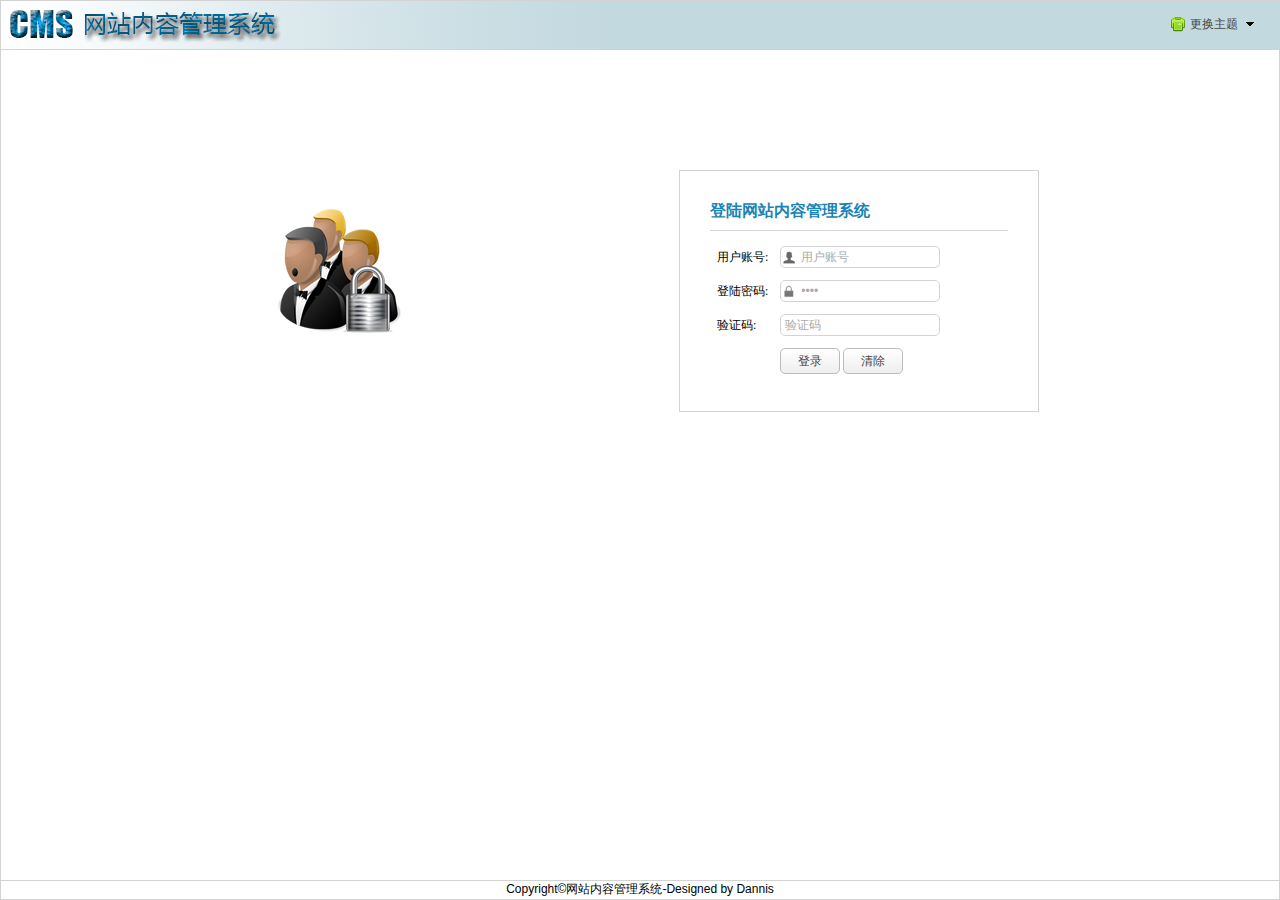
==== commit 0190e2ec: "提交代码" ====
--- a/cms-web/web/login.html
+++ b/cms-web/web/login.html
@@ -1,17 +1,19 @@
 <!DOCTYPE html>
 <html>
 <head>
-    <title>登陆内容管理系统</title>
+    <title>登陆网站内容管理系统</title>
     <meta http-equiv="Content-Type" content="text/html; charset=UTF-8">
     <link id="easyuiTheme" rel="stylesheet" type="text/css" href="static/easyui/themes/gray/easyui.css">
     <link rel="stylesheet" type="text/css" href="static/easyui/themes/icon.css">
     <link rel="stylesheet" type="text/css" href="static/easyui/themes/color.css">
-    <link rel="stylesheet" type="text/css" href="static/css/default.css">
+    <link rel="stylesheet" type="text/css" href="static/css/common.css">
+    <link rel="stylesheet" type="text/css" href="static/css/login.css">
     <link href="static/images/user_male_2.png" rel="shortcut icon">
     <script type="text/javascript" src="static/easyui/jquery.min.js"></script>
     <script type="text/javascript" src="static/easyui/jquery.easyui.min.js"></script>
     <script type="text/javascript" src="static/easyui/locale/easyui-lang-zh_CN.js"></script>
     <script type="text/javascript" src="static/js/jquery.cookie.js"></script>
+    <script type="text/javascript" src="static/js/common.js"></script>
     <script type="text/javascript" src="static/js/login.js"></script>
 </head>
 <body class="easyui-layout" scroll="no">
@@ -22,29 +24,105 @@
     </div>
 </noscript>
 
-<div data-options="region:'north'" style="height:50px" class="header">
-    <div class="logo"></div>
+<div data-options="region:'north',minWidth:900" style="height:50px" class="cms-header">
+    <div class="cms-logo"></div>
+    <div class="cms-system-menu-bar">
+        <a class="easyui-menubutton" id="switch-theme-menubutton" href="javascript:void(0)">更换主题</a>
+    </div>
 </div>
 
-<div data-options="region:'center'">
-    <div class="easyui-layout" data-options="fit:true">
-        <div data-options="region:'center',border:false"></div>
+<div data-options="region:'center',minWidth:900">
+    <div class="easyui-layout" data-options="fit:true" scroll="no">
+        <div data-options="region:'center',border:false" style="padding-top: 20%;">
+            <div style="text-align: center;padding-top: 20px">
+                <img src="static/images/login_image.png">
+            </div>
+        </div>
         <div data-options="region:'east',border:false" style="width:600px;padding-top: 20%;">
-            <div class="easyui-panel" title="欢迎登录"
-                 style="width:450px;height:200px;margin: 0 auto;padding:10px;">
-                <p>用户账号：<input name="username" class="easyui-textbox"></p>
-                <p>登陆密码：<input name="password" class="easyui-textbox" type="password"></p>
-                <p>验证码：</p>
-                <p><input class="easyui-linkbutton" value="登录"></p>
+            <div class="easyui-panel" style="width:360px">
+                <div style="padding: 10px">
+                    <form id="login-form" class="form" method="post">
+                        <div class="form-title" style="font-size: 16px;font-weight: bold;color: #1984b5;">登陆网站内容管理系统
+                        </div>
+                        <table cellpadding="5">
+                            <tr>
+                                <td>用户账号:</td>
+                                <td>
+                                    <input name="username" class="easyui-textbox"
+                                           data-options="
+                                           width:160,
+                                           prompt:'用户账号',
+                                           iconCls:'icon-man',
+                                           iconAlign:'left',
+                                           iconWidth:16">
+                                </td>
+                            </tr>
+                            <tr>
+                                <td>登陆密码:</td>
+                                <td>
+                                    <input name="password" class="easyui-textbox" type="password"
+                                           data-options="
+                                           width:160,
+                                           prompt:'登陆密码',
+                                           iconCls:'icon-lock',
+                                           iconAlign:'left',
+                                           iconWidth:16">
+                                </td>
+                            </tr>
+                            <tr>
+                                <td>验证码:</td>
+                                <td>
+                                    <input name="validatecode" class="easyui-textbox"
+                                           data-options="
+                                           width:160,
+                                           prompt:'验证码',
+                                           iconAlign:'left',
+                                           iconWidth:16">
+                                </td>
+                            </tr>
+                            <tr>
+                                <td></td>
+                                <td>
+                                    <a href="javascript:void(0)" class="easyui-linkbutton" onclick="login()"
+                                       data-options="width:60">
+                                        登录
+                                    </a>
+                                    <a href="javascript:void(0)" class="easyui-linkbutton" onclick="clearLoginForm()"
+                                       data-options="width:60">
+                                        清除
+                                    </a>
+                                </td>
+                            </tr>
+                        </table>
+                    </form>
+                </div>
             </div>
         </div>
     </div>
 </div>
 
-<div data-options="region:'south'" style="height:20px;">
+<div data-options="region:'south',minWidth:900" style="height:20px;">
     <div style="text-align: center;font-size:12px;font-family:arial,serif">
         Copyright&copy;网站内容管理系统-Designed by Dannis
     </div>
 </div>
+
+<div id="theme-menu" style="width: 150px;display: none">
+    <div data-options="iconCls:''">Default</div>
+    <div data-options="iconCls:''">Gray</div>
+    <div data-options="iconCls:''">Bootstrap</div>
+    <div data-options="iconCls:''">Black</div>
+    <div data-options="iconCls:''">Metro</div>
+    <div class="menu-sep"></div>
+    <div data-options="iconCls:''">Metro-Blue</div>
+    <div data-options="iconCls:''">Metro-Gray</div>
+    <div data-options="iconCls:''">Metro-Green</div>
+    <div data-options="iconCls:''">Metro-Orange</div>
+    <div data-options="iconCls:''">Metro-Red</div>
+    <div class="menu-sep"></div>
+    <div data-options="iconCls:''">UI-Cupertino</div>
+    <div data-options="iconCls:''">UI-Pepper-Grinder</div>
+    <div data-options="iconCls:''">UI-Sunny</div>
+</div>
 </body>
 </html>--- a/cms-web/web/static/css/common.css
+++ b/cms-web/web/static/css/common.css
@@ -0,0 +1,121 @@
+body {
+    margin: 0;
+    padding: 0;
+    border: 0 none;
+    overflow-y: hidden;
+    height: 100%;
+}
+
+.cms-header {
+    height:48px;
+    overflow:hidden;
+    background:url("../images/cms_header_bg.png") repeat-x;
+}
+
+.cms-header .cms-logo {
+    width:600px;
+    height: 48px;;
+    background:url("../../static/images/cms_logo.png") no-repeat;
+    display: inline-block;
+}
+
+.cms-header .cms-system-menu-bar {
+    padding-top: 10px;
+    padding-right: 20px;
+    text-align:right;
+    float:right;
+}
+
+.top-btn-group {
+    margin-top: 20px;
+}
+
+.top-btn-group .top-btn {
+    margin: 0;
+    padding: 0;
+    height: 16px;
+    display: inline-block;
+}
+
+.top-btn-group .top-btn a {
+    display: inline;
+    margin-left: -5px;
+    vertical-align: 4px;
+    text-decoration: none;
+    font-size: 12px;
+    color: #000;
+}
+
+.top-btn-group .top-btn a:hover {
+    color: #000;
+    text-decoration: underline;
+}
+
+.easyui-accordion ul {
+    list-style-type: none;
+    margin: 0;
+    padding: 0;
+}
+
+.easyui-accordion ul li {
+    margin-top: 2px;
+}
+
+.easyui-accordion ul li a {
+    padding-left: 36px;;
+    line-height: 16px;
+    font-size: 12px;
+    text-decoration: none;
+    display: block;
+    color: #000;
+}
+
+.easyui-accordion ul li .menu-item-icon {
+    margin-left: 18px;
+    width: 16px;
+    height: 16px;
+    line-height: 16px;
+    display: inline-block;
+    overflow: hidden;
+    position: absolute;
+}
+
+.easyui-accordion ul li:hover {
+    background-color: #D4D4D4;
+}
+
+.easyui-accordion ul li .selected {
+    background-color: #ABAFB8;
+}
+
+.form{
+    margin:20px;
+    font-size: 12px;
+}
+
+.form .form-title {
+    margin: 0;
+    font-size: 14px;
+    text-align: left;
+    padding-bottom: 8px;
+    margin-bottom: 8px;
+    border-bottom: solid 1px #D4D4D4;
+}
+
+.form .form-content {
+    margin: 20px 0;
+}
+
+.form .form-content .form-item {
+    margin: 0 auto 16px 24px;
+    text-align: left;
+}
+
+.form .form-content .form-item div {
+    display: inline-block;
+}
+
+.form .form-content .form-item span{
+    font-size: 10px;
+    color: teal;;
+}
--- a/cms-web/web/static/css/login.css
+++ b/cms-web/web/static/css/login.css
@@ -0,0 +1,68 @@
+.cms-logo {
+    width:70%;
+    height:100%;
+    font-size:38px;
+    background:url("../../static/images/cms_logo.png") no-repeat;
+    float:left;
+}
+
+.btn-area {
+    height:100%;
+    text-align:right;
+    float:right;
+}
+
+.top-btn-group {
+    margin-top: 20px;
+}
+
+.top-btn-group .top-btn {
+    margin: 0;
+    padding: 0;
+    height: 16px;
+    display: inline-block;
+}
+
+.top-btn-group .top-btn a {
+    display: inline;
+    margin-left: -5px;
+    vertical-align: 4px;
+    text-decoration: none;
+    font-size: 12px;
+    color: #000;
+}
+
+.top-btn-group .top-btn a:hover {
+    color: #000;
+    text-decoration: underline;
+}
+
+.easyui-accordion ul {
+    list-style-type: none;
+    margin: 0;
+    padding: 0;
+}
+
+.easyui-accordion ul li {
+    margin-top: 2px;
+}
+
+.easyui-accordion ul li a {
+    padding-left: 36px;;
+    line-height: 16px;
+    font-size: 12px;
+    text-decoration: none;
+    display: block;
+    color: #000;
+}
+
+.easyui-accordion ul li .menu-item-icon {
+    margin-left: 18px;
+    width: 16px;
+    height: 16px;
+    line-height: 16px;
+    display: inline-block;
+    overflow: hidden;
+    position: absolute;
+}
+
